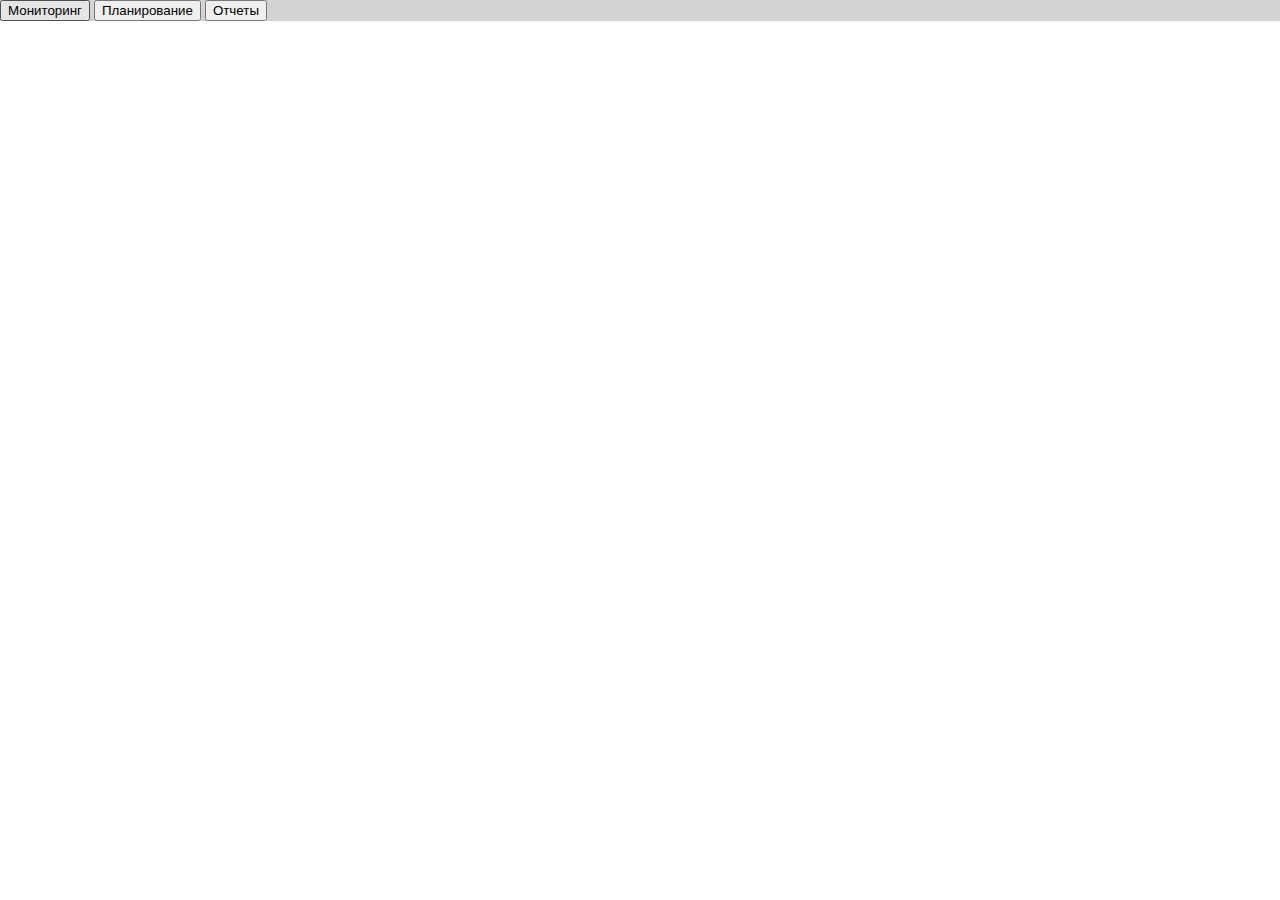
==== index.html @ ff5143ba "first commit" ====
<!DOCTYPE html>
<html>
    <head>
        <meta charset="utf-8">
        <link href="main.css" rel="stylesheet">
    </head>
    <body>
        <div id="main_menu" class="menu">
            <button id="monitor">Мониторинг</button>
            <button id="planning">Планирование</button>
            <button id="reports">Отчеты</button>
        </div>
        
        <div id="page_content">
        </div>
    </body>
</html>
---- main.css ----
body{
    margin: 0;
    border: 0;
}

.menu{
    background-color: lightgray;
}
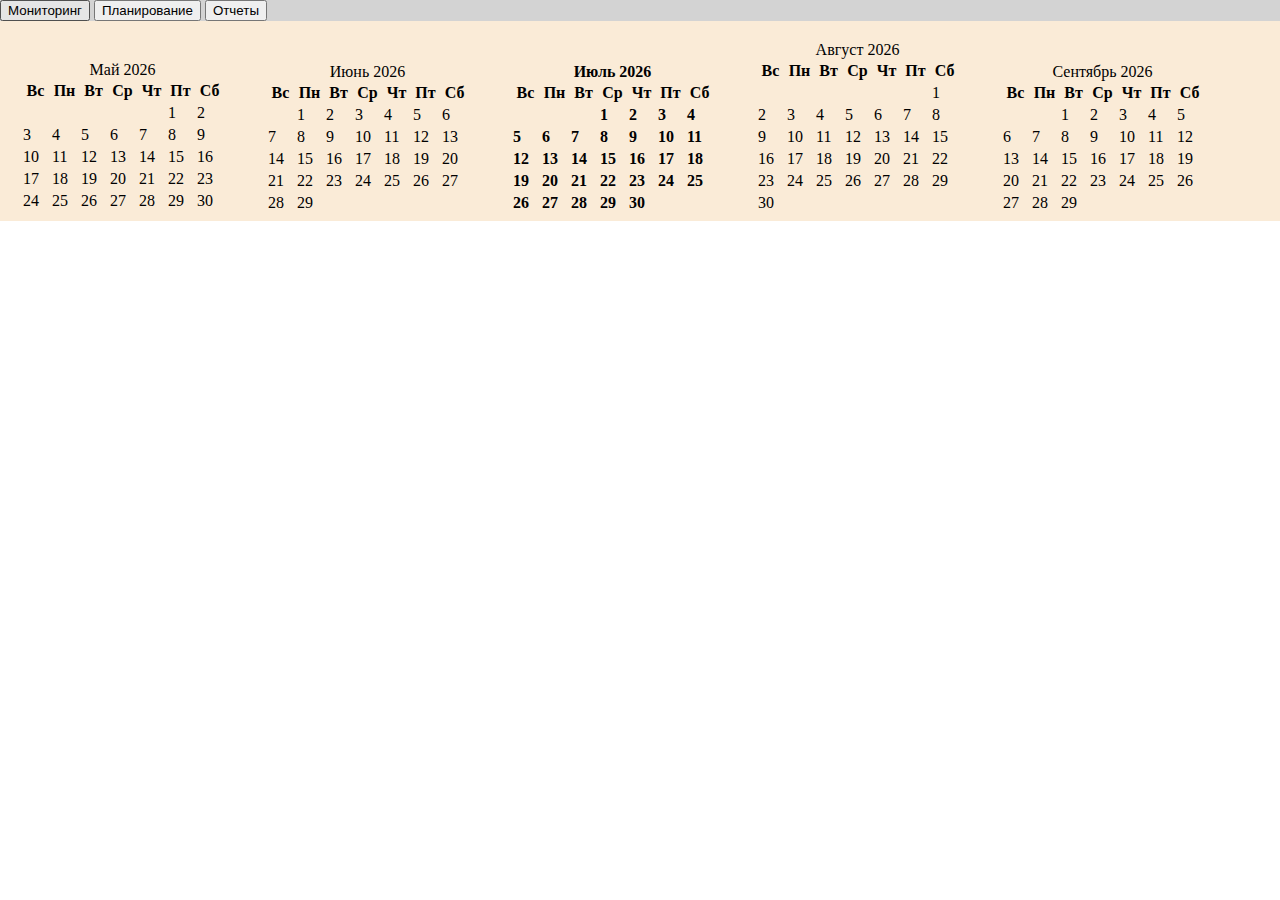
==== commit ad13ba01: "new_commit" ====
--- a/index.html
+++ b/index.html
@@ -3,15 +3,34 @@
     <head>
         <meta charset="utf-8">
         <link href="main.css" rel="stylesheet">
+        <script type="text/javascript" src="calendar.js"></script>
     </head>
-    <body>
+    <body onload="create_calendar_window();">
         <div id="main_menu" class="menu">
             <button id="monitor">Мониторинг</button>
             <button id="planning">Планирование</button>
             <button id="reports">Отчеты</button>
         </div>
         
-        <div id="page_content">
+        <div id="calendar_panel">
+            <table id="month_table" class="invisible_pattern" >
+                <caption>Март 2018</caption>
+                    <thead>
+                        <tr>
+                            <th class="DayOfWeek">Вс</th>
+                            <th class="DayOfWeek">Пн</th>
+                            <th class="DayOfWeek">Вт</th>
+                            <th class="DayOfWeek">Ср</th>
+                            <th class="DayOfWeek">Чт</th>
+                            <th class="DayOfWeek">Пт</th>
+                            <th class="DayOfWeek">Сб</th>
+                        </tr>
+                    </thead>
+                    <tbody>
+
+                    </tbody>
+            </table>
+            
         </div>
     </body>
 </html>--- a/main.css
+++ b/main.css
@@ -5,4 +5,27 @@
 
 .menu{
     background-color: lightgray;
+}
+
+.invisible_pattern{
+    display: none;
+}
+
+.calendar{
+    display: inline-block;
+    margin: 20px;
+}
+
+.DayOfWeek{
+    width: 25px;
+}
+
+#calendar_panel{
+    height: 200px;
+    background-color: antiquewhite;
+    overflow-x: scroll;
+}
+
+.current{
+    font-weight: bold;
 }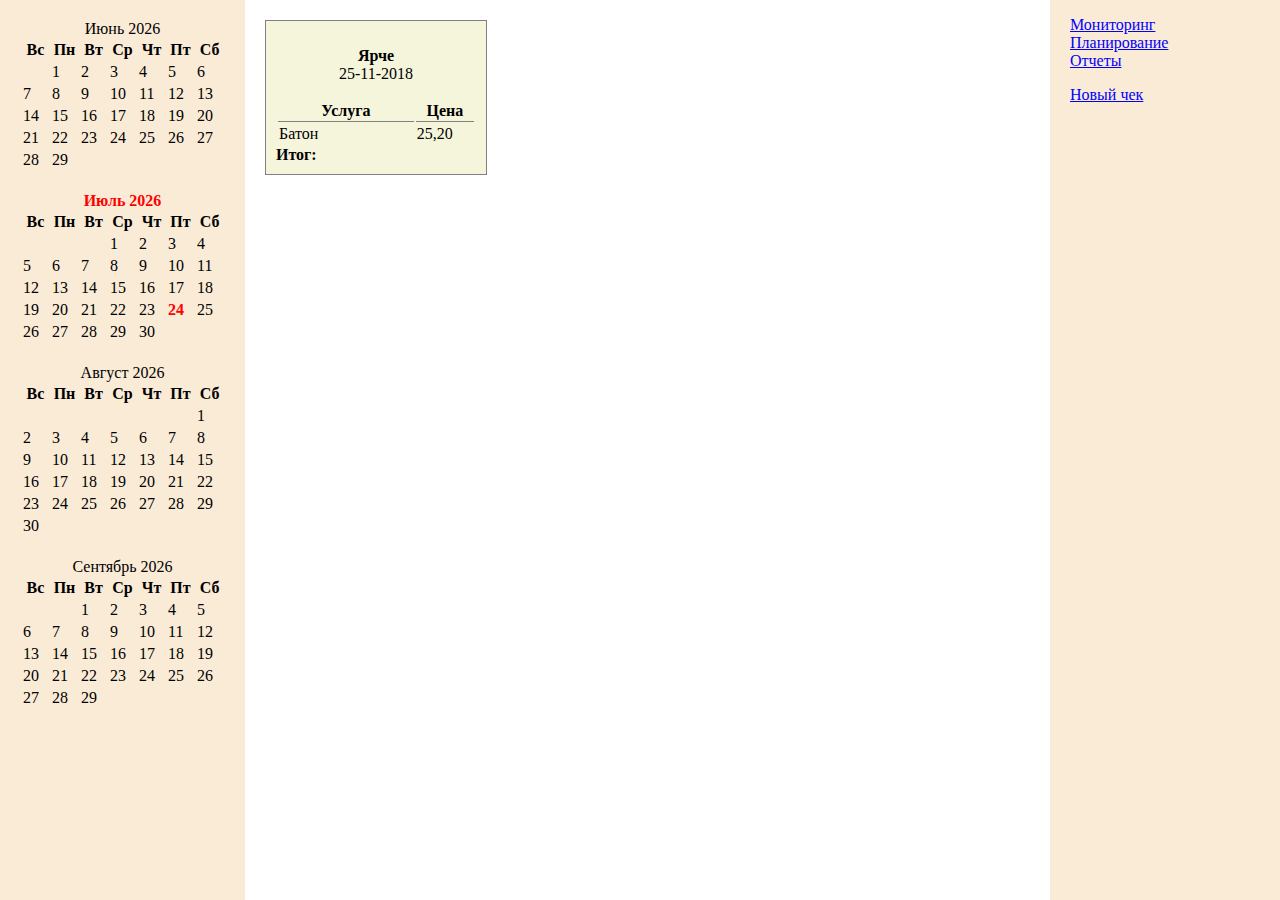
==== commit eae8bf81: "new commit" ====
--- a/index.html
+++ b/index.html
@@ -4,13 +4,12 @@
         <meta charset="utf-8">
         <link href="main.css" rel="stylesheet">
         <script type="text/javascript" src="calendar.js"></script>
+        <script type="text/javascript" src="chack.js"></script>
+        <script type="text/javascript" src="ajax.js"></script>
     </head>
     <body onload="create_calendar_window();">
-        <div id="main_menu" class="menu">
-            <button id="monitor">Мониторинг</button>
-            <button id="planning">Планирование</button>
-            <button id="reports">Отчеты</button>
-        </div>
+        <!--<div id="main_menu" class="menu">
+        </div>-->
         
         <div id="calendar_panel">
             <table id="month_table" class="invisible_pattern" >
@@ -29,8 +28,46 @@
                     <tbody>
 
                     </tbody>
+            </table>            
+        </div>
+        
+        <div id="example_check" class="chack">
+            <p>
+                <span class="chack_contragent" onclick="change_contragent(this);" >Ярче</span>
+                <br>
+                <span class="chack_data" onclick="change_data();">25-11-2018</span>
+            </p>
+            
+            <table>
+                <thead>
+                    <tr>
+                        <th class="col_70_proc">Услуга</th>
+                        <th class="col_30_proc">Цена</th>
+                    </tr>
+                </thead>
+                <tbody>
+                    <tr>
+                        <td>Батон</td>
+                        <td>25,20</td>
+                    </tr>
+                </tbody>
             </table>
             
+            <span class="chack_sum">Итог:</span>
+            
+        </div>
+        
+        <div id="tools" class="menu">
+            <p>
+                <span id="monitor">Мониторинг</span>
+                <br>
+                <span id="planning">Планирование</span>
+                <br>
+                <span id="reports">Отчеты</span>
+            </p>
+            <p>
+                <span id="new_check" >Новый чек</span>
+            </p>            
         </div>
     </body>
 </html>--- a/main.css
+++ b/main.css
@@ -4,7 +4,29 @@
 }
 
 .menu{
-    background-color: lightgray;
+    background-color: antiquewhite;
+    padding-right: 10px;    
+}
+
+.menu span{
+    text-decoration: underline;
+    color: blue;
+    cursor: pointer;
+}
+
+#main_menu{
+    text-align: right;
+    height: 30px;
+    line-height: 30px;
+}
+
+#tools{
+    display: inline-block;
+    float: right;
+    width: 200px;
+    text-align: left;
+    padding-left: 20px;
+    height: 100vh;
 }
 
 .invisible_pattern{
@@ -12,7 +34,7 @@
 }
 
 .calendar{
-    display: inline-block;
+    display: block;
     margin: 20px;
 }
 
@@ -20,12 +42,70 @@
     width: 25px;
 }
 
+td{
+    cursor: pointer;
+}
+
 #calendar_panel{
-    height: 200px;
+/*    height: 200px;*/
+    height: 100vh;
     background-color: antiquewhite;
-    overflow-x: scroll;
+/*    overflow-x: scroll;*/
+    display: inline-block;
+    float: left;
 }
 
 .current{
     font-weight: bold;
+    color: red;
+}
+
+.chack{
+    display: inline-block;
+    width: 200px;
+    background-color:beige;
+    margin: 20px;
+    padding: 10px;
+    border: 1px solid gray;
+}
+
+.chack *{
+    cursor: pointer;
+}
+
+.chack table{
+    width: 100%;
+}
+
+.chack th{
+    border-bottom: 1px solid gray;
+}
+
+.chack p{
+    text-align: center;
+}
+
+.chack_sum{
+    text-align: left;
+}
+
+.chack_contragent{
+    font-weight: bold;
+
+}
+
+.chack_date{
+    display: inline-block;
+    float: right;
+}
+.chack_sum{
+    font-weight: bold;
+}
+
+.col_70_proc{
+    width: 70%;
+}
+
+.col_30_proc{
+    width: 30%;
 }